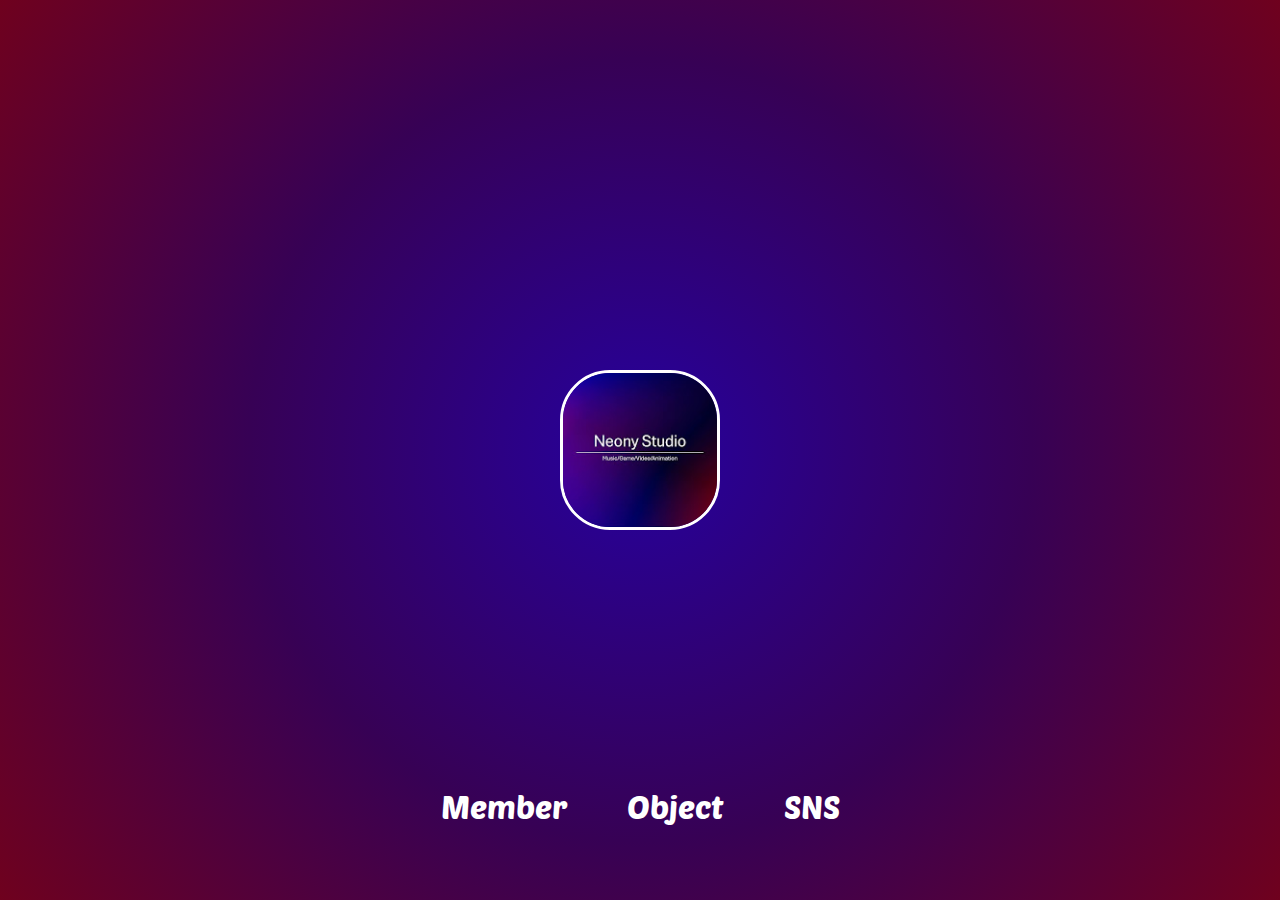
==== index.html @ f9df5536 "Add file via upload" ====
<!DOCTYPE html>
<html lang="en">
<head>
    <meta charset="UTF-8">
    <meta name="viewport" content="width=device-width, initial-scale=1.0">
    <link rel="stylesheet" href="style/root.css">
    <link rel="stylesheet" href="style/style.css">
    <title>Neony Studio</title>
</head>
<body>
    <img src="image/logo.jpg" alt="" class="logo">
    <div class="menu">
        <a href="member.html" class="menu-selection">Member</a>
        <a href="object.html" class="menu-selection">Object</a>
        <a href="sns.html" class="menu-selection">SNS</a>
    </div>
</body>
</html>
---- style/root.css ----
@font-face
{
    font-family: 'PoetsenOne';
    src: url("../fonts/PoetsenOne-Regular.ttf");
    font-weight: normal;
}

* {
    margin: 0;
    padding: 0;
    box-sizing: border-box;
    font-family: 'PoetsenOne', serif;
}

body {
    display: flex;
    justify-content: center;
    align-items: center;
    min-height: 100vh;
    background: rgb(38, 1, 158);
    background: radial-gradient(circle, rgba(38, 1, 158, 1) 0%, rgba(55, 1, 85, 1) 50%, rgba(111, 1, 30, 1) 100%);
}
---- style/style.css ----
.logo {
    position: absolute;
    width: 160px;
    height: 160px;
    border: 3px solid white;
    border-radius: 50px;
    transition: 0.5s;
}

.logo:hover {
    border-radius: 30px;
}

.menu {
    position: absolute;
    bottom: 5%;
    width: 100%;

    display: flex;
    justify-content: center;
    align-items: center;
}

.menu-selection {
    color: white;
    font-size: 2rem;
    text-decoration: none;
    margin: 30px;
    transition: 0.3s;
}

.menu-selection:hover {
    color: #b3def7;
}
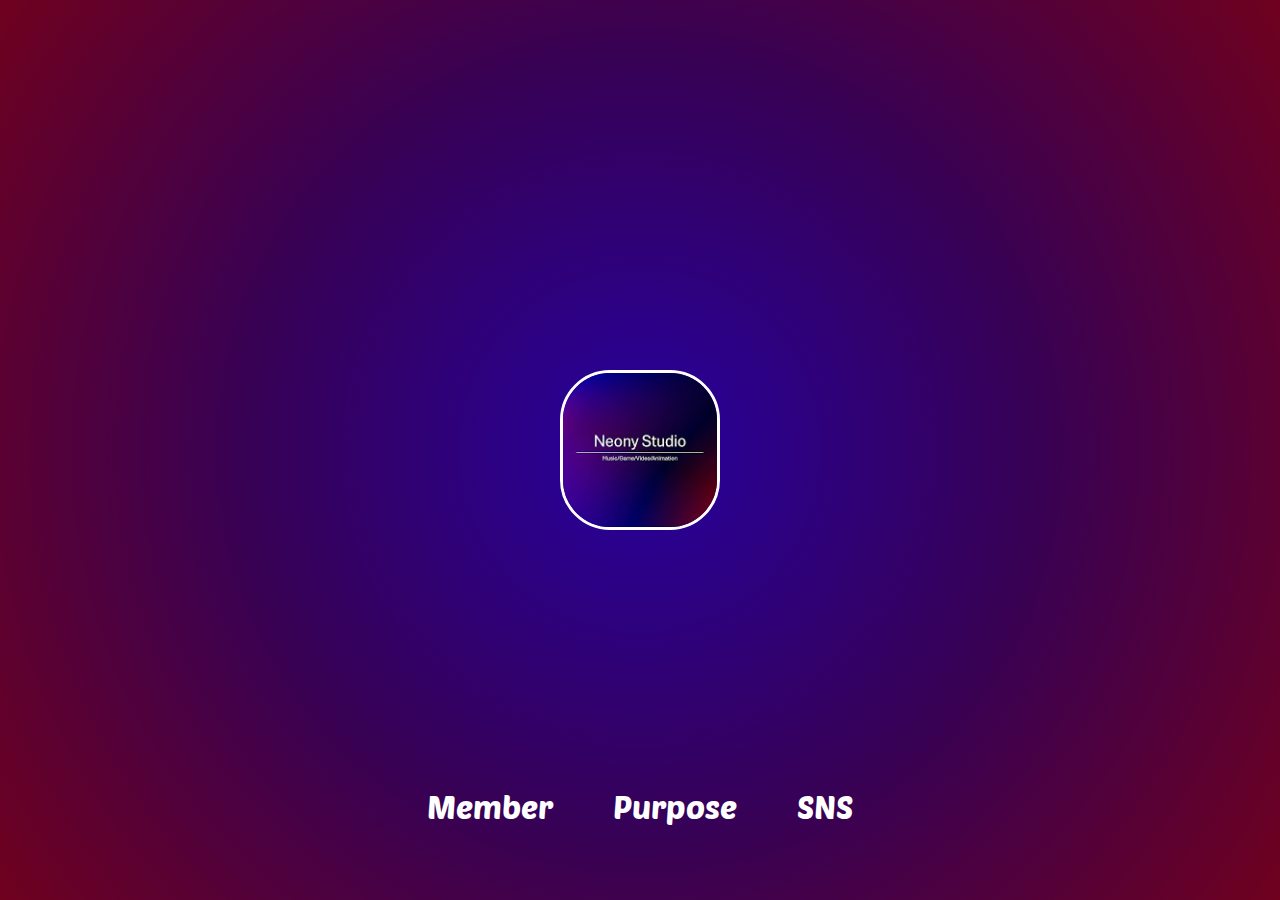
==== commit 3a77b3d4: "Update index.html" ====
--- a/index.html
+++ b/index.html
@@ -11,8 +11,8 @@
     <img src="image/logo.jpg" alt="" class="logo">
     <div class="menu">
         <a href="member.html" class="menu-selection">Member</a>
-        <a href="object.html" class="menu-selection">Object</a>
+        <a href="object.html" class="menu-selection">Purpose</a>
         <a href="sns.html" class="menu-selection">SNS</a>
     </div>
 </body>
-</html>+</html>
